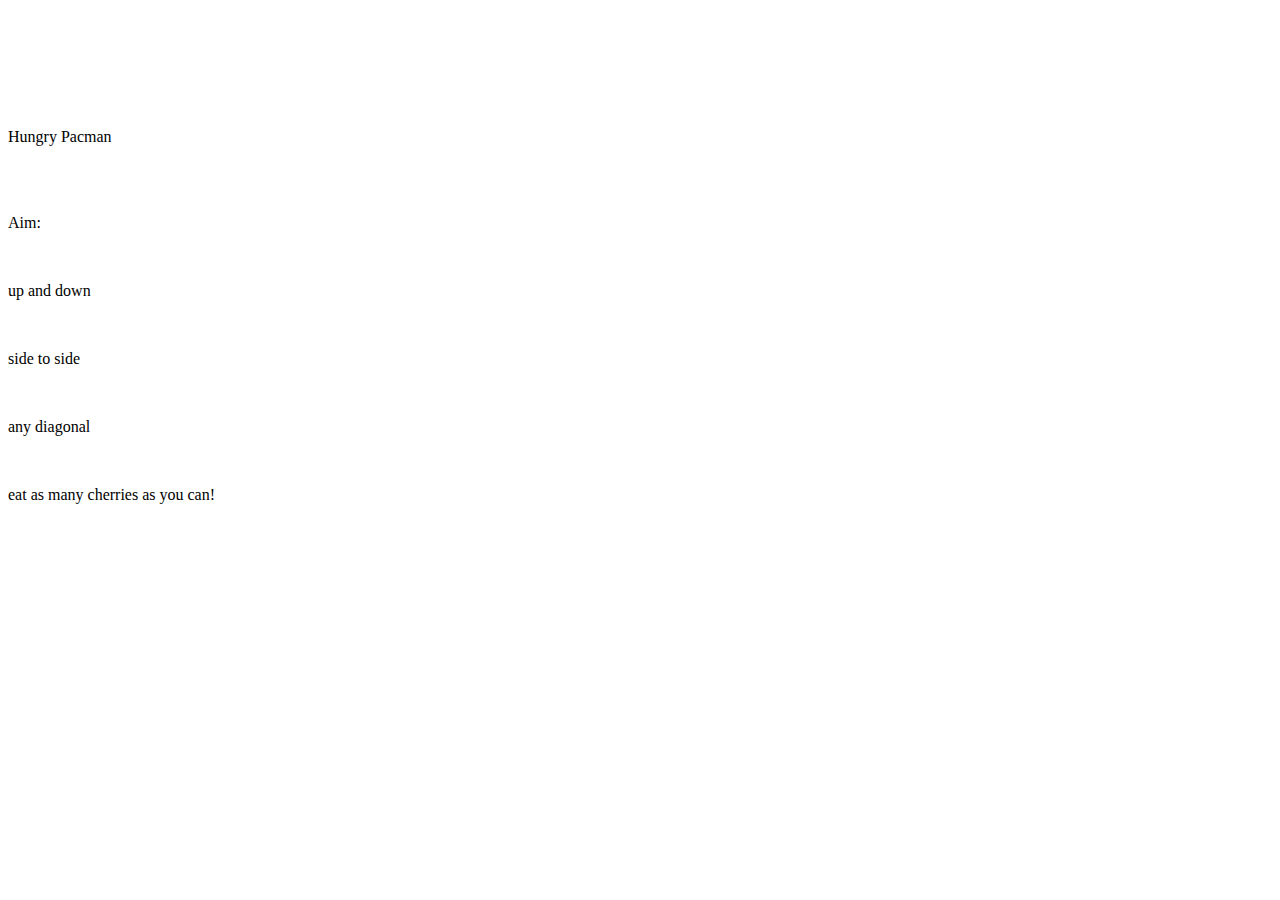
==== index.html @ 543ce040 "added controller intructions" ====
<!DOCTYPE html>
<html lang="en">
<head>
<meta charset="utf-8" />
<meta name="viewport" content="width=device-width, initial-scale=1" />  
<title>Hungry Pacman</title>
<link href="styles.css" rel="stylesheet" /> 
<script src="game.js" async></script> 

</head>
<body>
        
    <canvas id="canvas" width="500" height="100"></canvas>

    

<p>Hungry Pacman</p><br><br>
<p>Aim:</p><br>
<p>up and down</p><br>
<p>side to side</p><br>
<p>any diagonal</p><br>
<p>eat as many cherries as you can!</p><br>

</body>
</html>
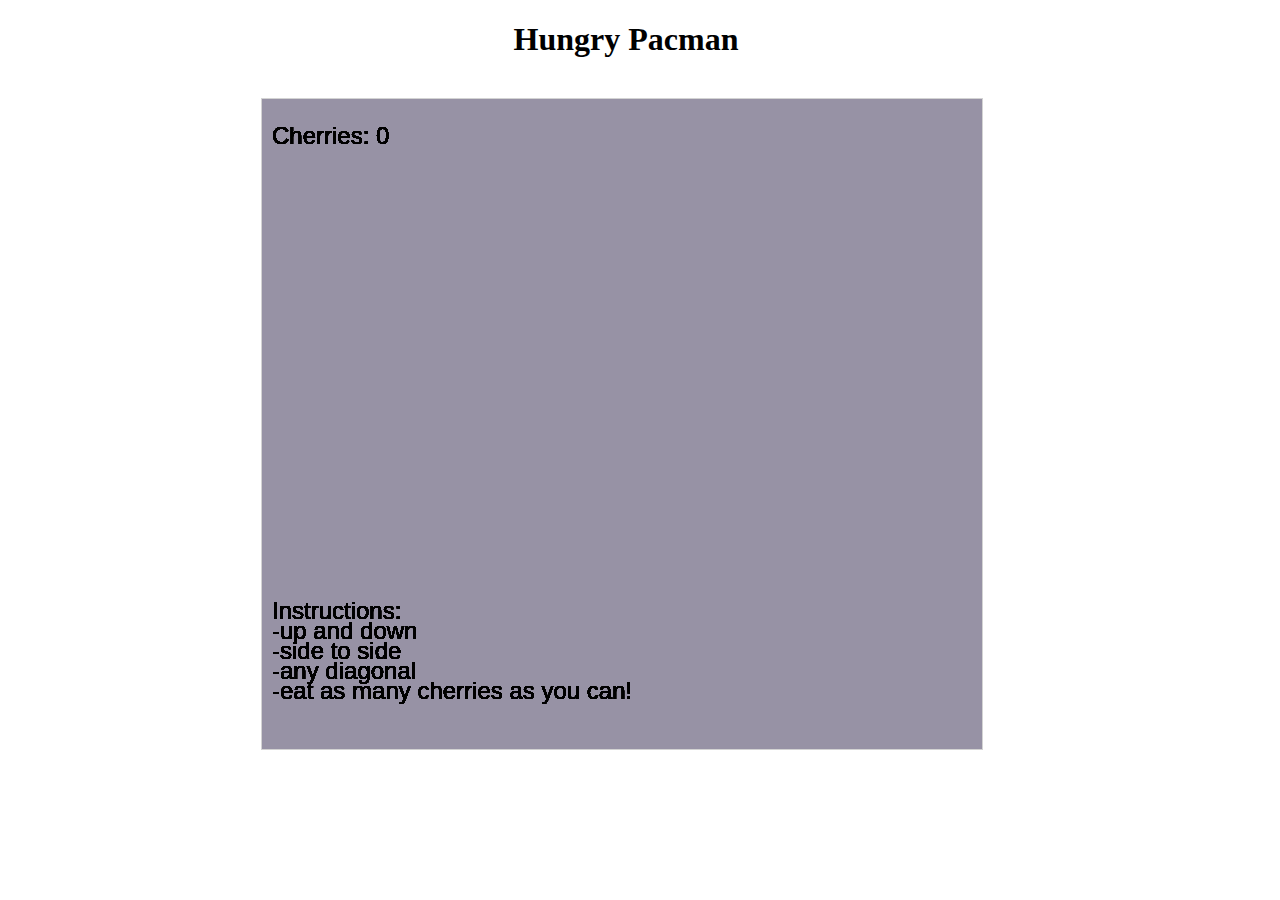
==== commit 84f4095d: "cleaned up code a little" ====
--- a/index.html
+++ b/index.html
@@ -9,17 +9,9 @@
 
 </head>
 <body>
-        
-    <canvas id="canvas" width="500" height="100"></canvas>
+    <canvas class="canvas" id="canvas" ></canvas>
 
-    
-
-<p>Hungry Pacman</p><br><br>
-<p>Aim:</p><br>
-<p>up and down</p><br>
-<p>side to side</p><br>
-<p>any diagonal</p><br>
-<p>eat as many cherries as you can!</p><br>
+    <h1>Hungry Pacman</h1><br>
 
 </body>
 </html>
--- a/styles.css
+++ b/styles.css
@@ -0,0 +1,16 @@
+.canvas {
+    border: 1px solid #d3d3d3;
+    background-color: #9792a5;
+    margin-left: 20%;
+}
+
+h1 {
+    margin-left: 40%;
+
+}
+
+p {
+    margin-left: 37%; 
+}
+
+ 